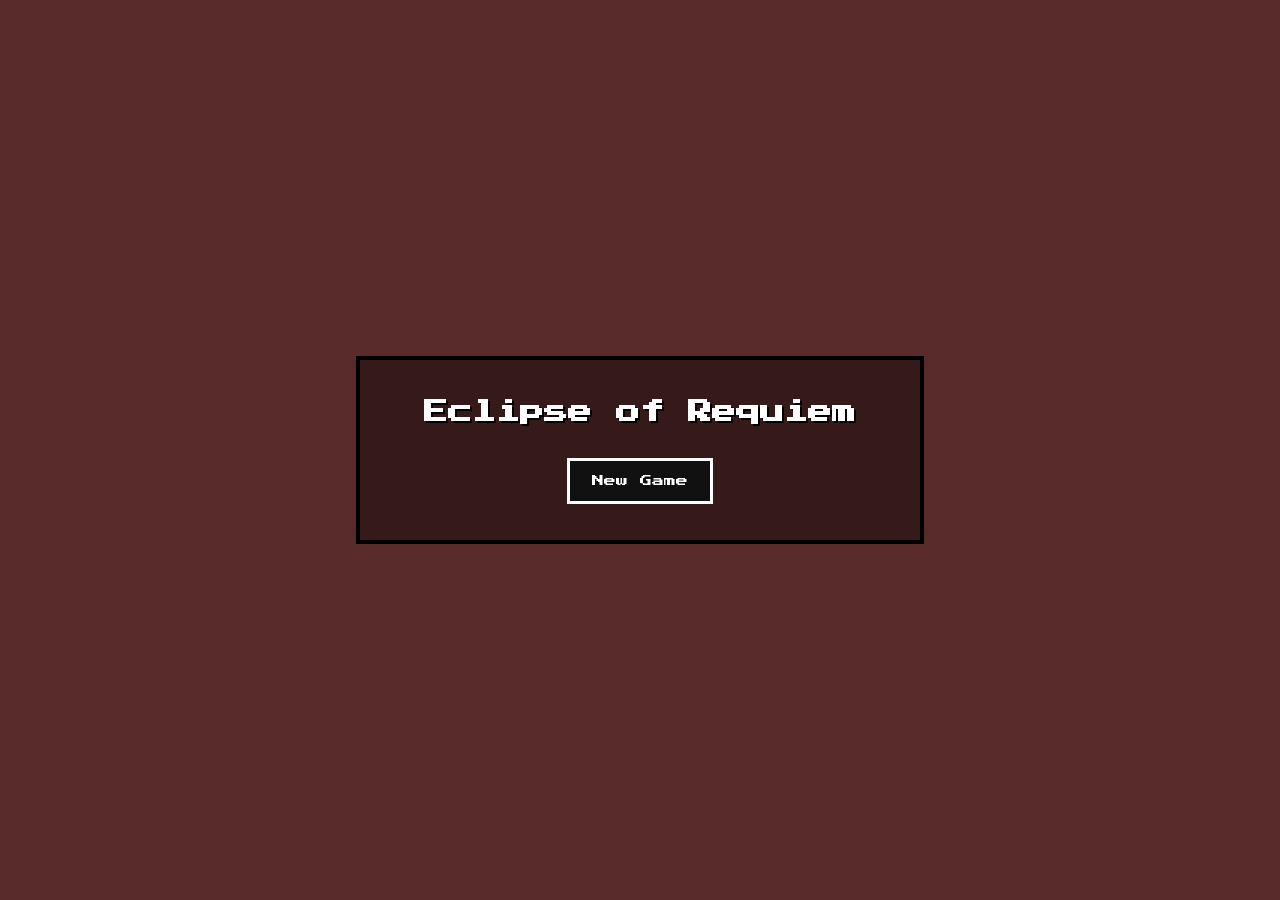
==== index.html @ abb01aad "added start menu and global local storage timer" ====
<!DOCTYPE html>
<html lang="en">
<head>
    <meta charset="UTF-8">
    <meta name="viewport" content="width=device-width, initial-scale=1.0">
    <title>Eclipse of Requiem</title>
    <link rel="stylesheet" href="./CSS/start-menu.css">
</head>
<body>
    <main id="start-menu">
        <h1>Eclipse of Requiem</h1>
        <button id="new-game-btn" type="button">New Game</button>
    </main>
    <script src="./JS/start-menu.js"></script>
</body>
</html>
---- CSS/start-menu.css ----
@import url('https://fonts.googleapis.com/css2?family=Press+Start+2P&display=swap');

body{
    margin: 0;
    min-height: 100vh;
    display: flex;
    justify-content: center;
    align-items: center;
    background: rgb(89, 43, 43);
    font-family: "Press Start 2P", monospace;
}

#start-menu{
    width: 520px;
    border: 4px solid black;
    background: rgba(0, 0, 0, 0.4);
    color: white;
    text-align: center;
    padding: 36px 20px;
    text-shadow: 2px 2px 0 #000;
}

#start-menu h1{
    margin: 0 0 28px;
    font-size: 24px;
    line-height: 1.4;
}

#new-game-btn{
    font-family: inherit;
    font-size: 12px;
    color: white;
    background: #111;
    border: 3px solid white;
    padding: 14px 22px;
    cursor: pointer;
}

#new-game-btn:hover{
    background: #2a2a2a;
}
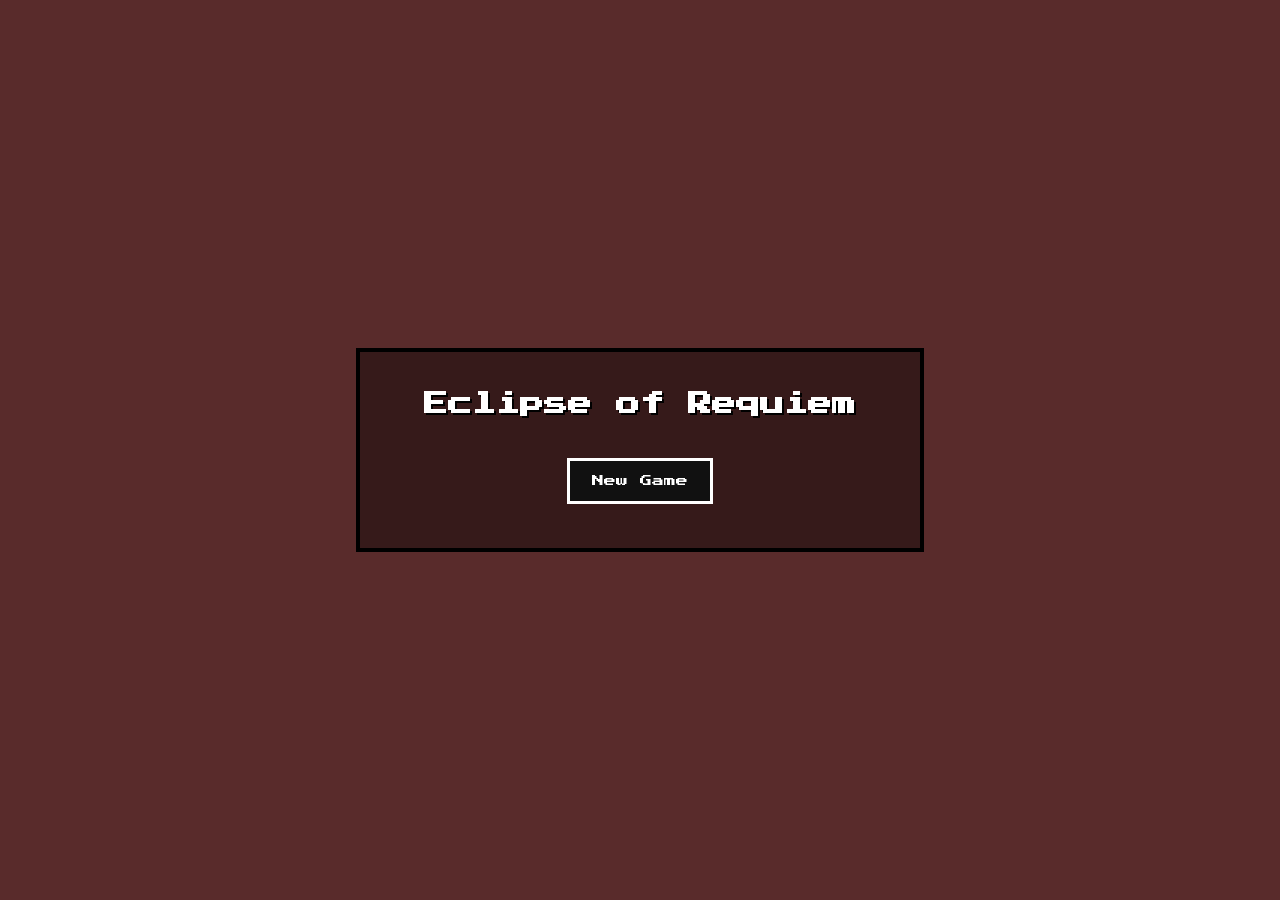
==== commit 312a170a: "Inventory" ====
--- a/index.html
+++ b/index.html
@@ -11,6 +11,6 @@
         <h1>Eclipse of Requiem</h1>
         <button id="new-game-btn" type="button">New Game</button>
     </main>
-    <script src="./JS/start-menu.js"></script>
+    <script type="module" src="./JS/start-menu.js"></script>
 </body>
 </html>
--- a/CSS/start-menu.css
+++ b/CSS/start-menu.css
@@ -34,8 +34,14 @@
     border: 3px solid white;
     padding: 14px 22px;
     cursor: pointer;
+    margin: 8px;
+    transition: background 0.2s;
 }
 
 #new-game-btn:hover{
     background: #2a2a2a;
 }
+
+#new-game-btn:active{
+    background: #444;
+}
